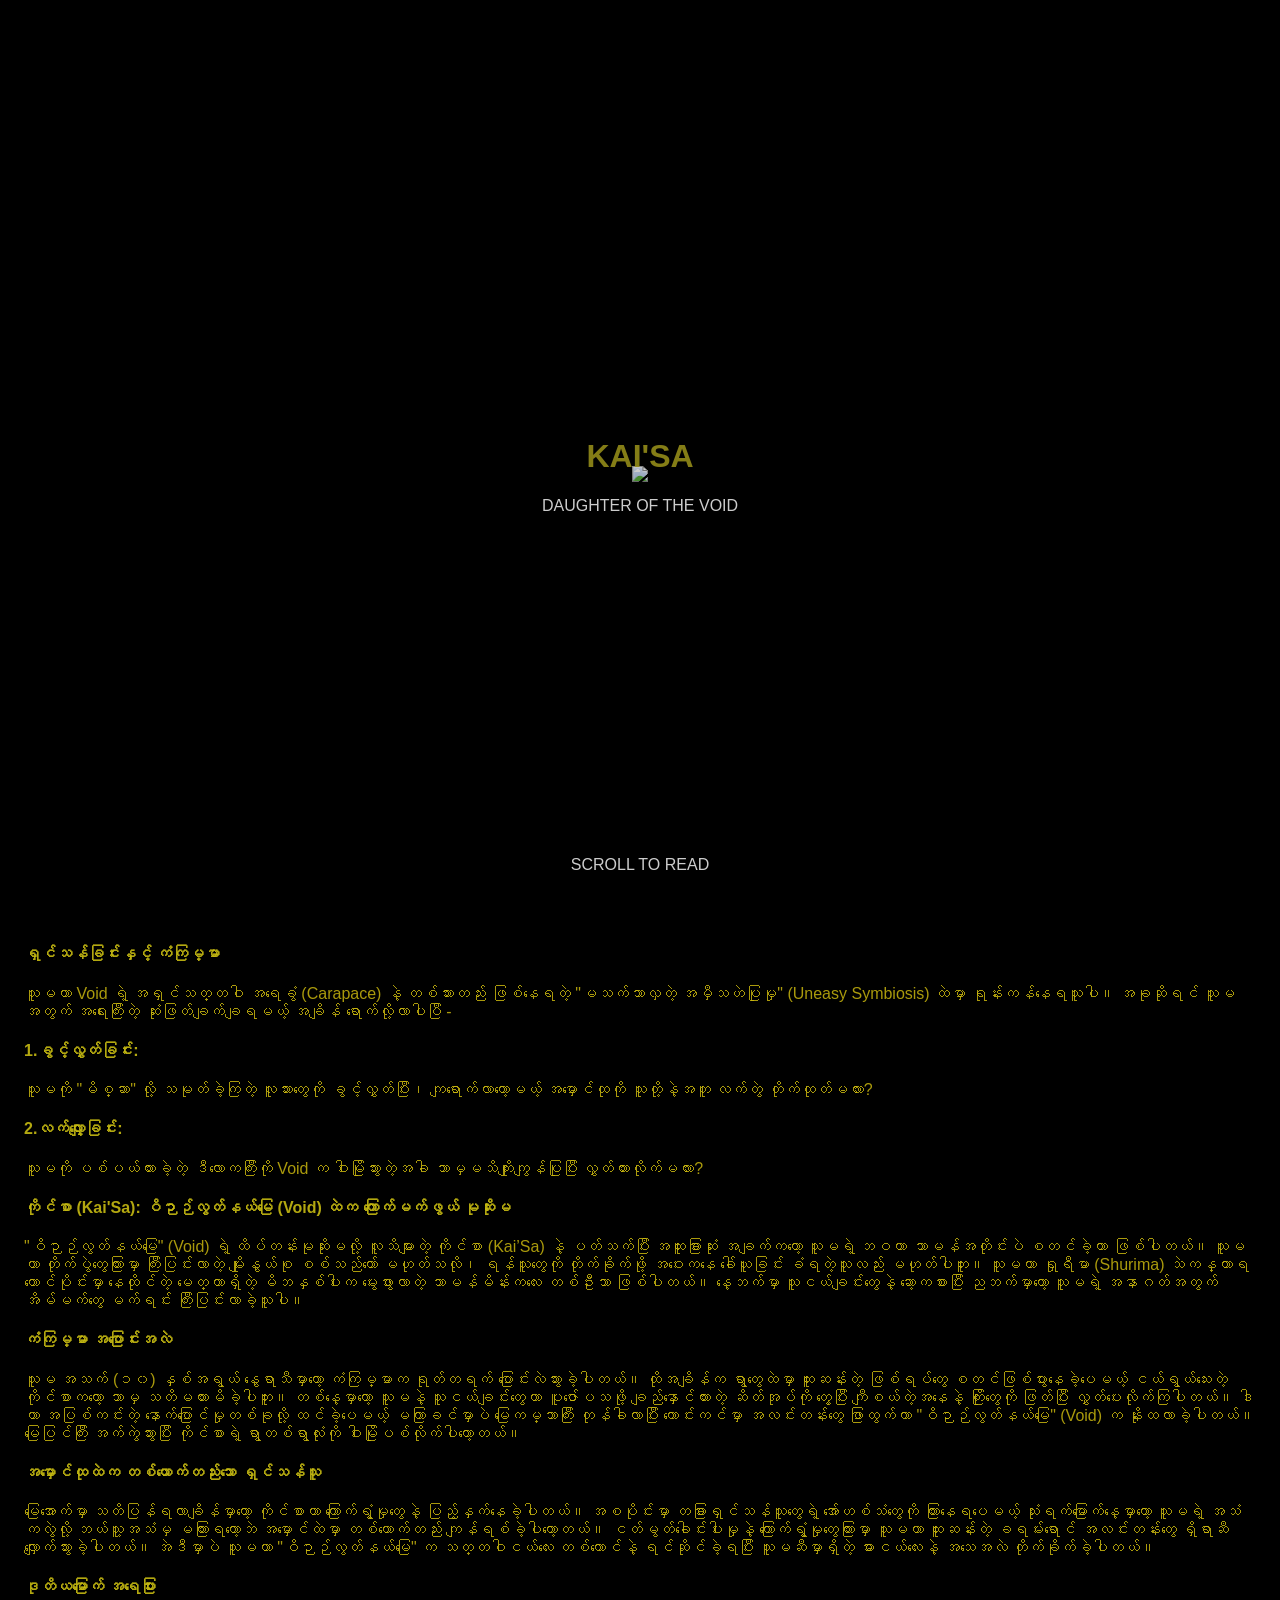
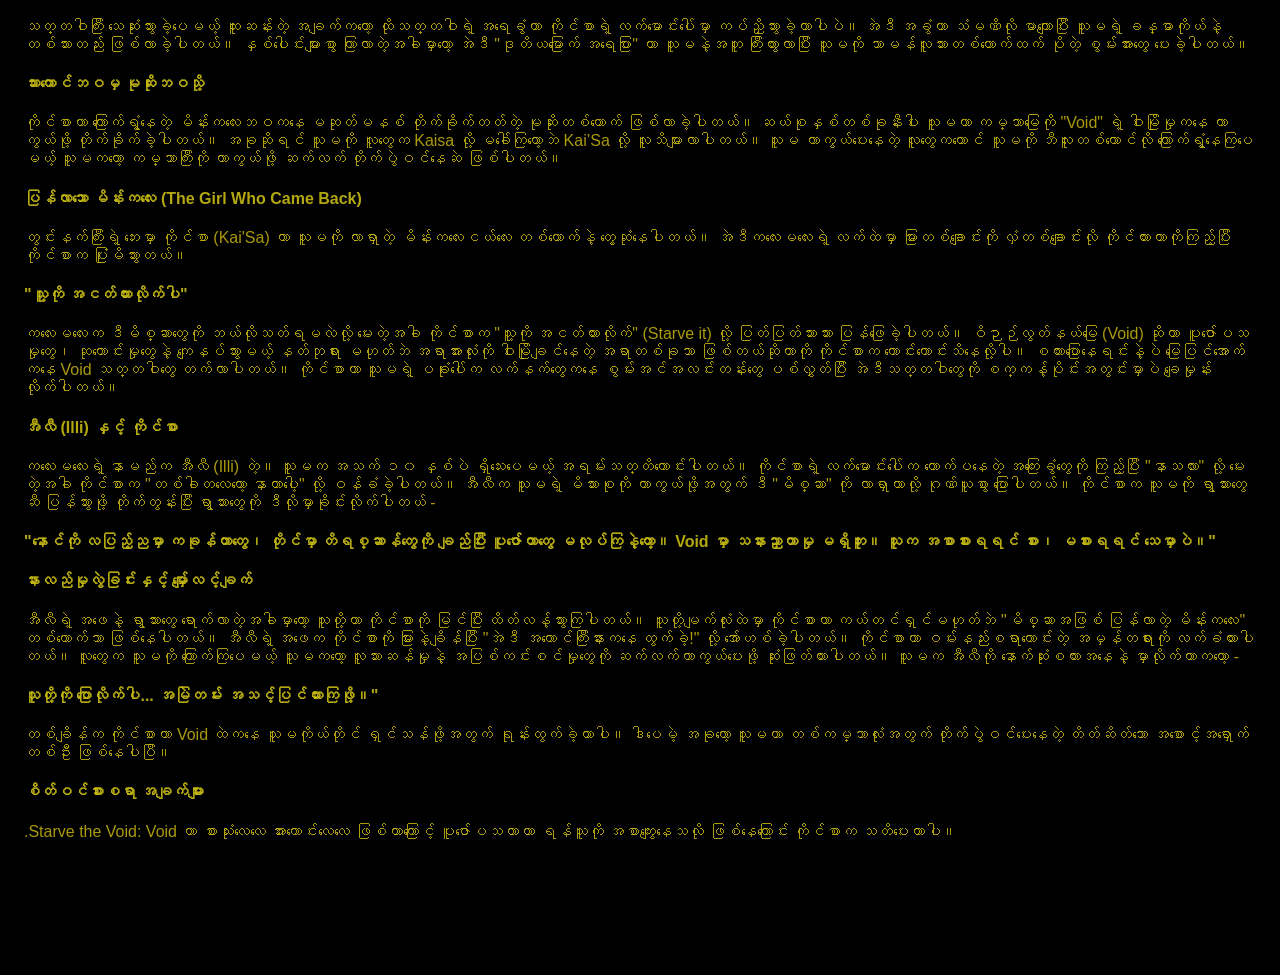
==== kaisa-history.html @ 7f5122af "Add files via upload" ====
<!DOCTYPE html>
<html lang="en">
<head>
    
    <meta charset="UTF-8">
    <meta name="viewport" content="width=device-width, initial-scale=1.0">
    <title>kaisa history</title>
     <link rel="stylesheet" href="champion.css">
</head>
<body>
     <div class="hero-container">
      <img src="https://ddragon.leagueoflegends.com/cdn/img/champion/splash/Kaisa_0.jpg">
      <div class="hero-text">
        <h1>KAI'SA </h1>
        <p>DAUGHTER OF THE VOID</p>
    </div>
     <div class="scroll-text">SCROLL TO READ</div>
    </div>
    <h4 data-aos="fade-up">ရှင်သန်ခြင်းနှင့် ကံကြမ္မာ</h4>
          <p data-aos="fade-up">သူမဟာ Void ရဲ့ အရှင်သတ္တဝါ အရေခွံ (Carapace) နဲ့ တစ်သားတည်း ဖြစ်နေရတဲ့ "မသက်သာလှတဲ့ အမှီသဟဲပြုမှု" (Uneasy Symbiosis) ထဲမှာ ရုန်းကန်နေရသူပါ။ အခုဆိုရင် သူမအတွက် အရေးကြီးတဲ့ ဆုံးဖြတ်ချက်ချရမယ့် အချိန် ရောက်လို့လာပါပြီ -</p>
          <h4 data-aos="fade-up">1.ခွင့်လွှတ်ခြင်း:</h4><p data-aos="fade-up">သူမကို "မိစ္ဆာ" လို့ သမုတ်ခဲ့ကြတဲ့ လူသားတွေကို ခွင့်လွှတ်ပြီး၊ ကျရောက်လာတော့မယ့် အမှောင်ထုကို သူတို့နဲ့အတူ လက်တွဲ တိုက်ထုတ်မလား?</p>
          <h4 data-aos="fade-up">2.လက်လျှော့ခြင်း:</h4>
          <p data-aos="fade-up">သူမကို ပစ်ပယ်ထားခဲ့တဲ့ ဒီလောကကြီးကို Void က ဝါးမြိုသွားတဲ့အခါ ဘာမှမသိကျိုးကျွန်ပြုပြီး လွှတ်ထားလိုက်မလား?</p>
          
    <h4 data-aos="fade-up">
ကိုင်စာ (Kai'Sa): ဝိဉာဉ်လွတ်နယ်မြေ (Void) ထဲက ကြောက်မက်ဖွယ် မုဆိုးမ
    </h4>
<p data-aos="fade-up">"ဝိဉာဉ်လွတ်နယ်မြေ" (Void) ရဲ့ ထိပ်တန်းမုဆိုးမလို့ လူသိများတဲ့ ကိုင်စာ (Kai’Sa) နဲ့ ပတ်သက်ပြီး အထူးခြားဆုံး အချက်ကတော့ သူမရဲ့ ဘဝဟာ သာမန်အတိုင်းပဲ စတင်ခဲ့တာ ဖြစ်ပါတယ်။ သူမဟာ တိုက်ပွဲတွေကြားမှာ ကြီးပြင်းလာတဲ့ မျိုးနွယ်စု စစ်သည်တော် မဟုတ်သလို၊ ရန်သူတွေကို တိုက်ခိုက်ဖို့ အဝေးကနေ ခေါ်ယူခြင်း ခံရတဲ့သူလည်း မဟုတ်ပါဘူး။ သူမဟာ ရှုရီမာ (Shurima) သဲကန္တာရ တောင်ပိုင်းမှာ နေထိုင်တဲ့ မေတ္တာရှိတဲ့ မိဘနှစ်ပါးက မွေးဖွားလာတဲ့ သာမန်မိန်းကလေး တစ်ဦးသာ ဖြစ်ပါတယ်။ နေ့ဘက်မှာ သူငယ်ချင်းတွေနဲ့ ဆော့ကစားပြီး ညဘက်မှာတော့ သူမရဲ့ အနာဂတ်အတွက် အိမ်မက်တွေ မက်ရင်း ကြီးပြင်းလာခဲ့သူပါ။</p>
    <h4 data-aos="fade-up">
    ကံကြမ္မာ အပြောင်းအလဲ
    </h4>
   <P data-aos="fade-up">
    သူမ အသက် (၁၀) နှစ်အရွယ် နွေရာသီမှာတော့ ကံကြမ္မာက ရုတ်တရက် ပြောင်းလဲသွားခဲ့ပါတယ်။ ထိုအချိန်က ရွာတွေထဲမှာ ထူးဆန်းတဲ့ ဖြစ်ရပ်တွေ စတင်ဖြစ်ပွားနေခဲ့ပေမယ့် ငယ်ရွယ်သေးတဲ့ ကိုင်စာကတော့ ဘာမှ သတိမထားမိခဲ့ပါဘူး။ တစ်နေ့မှာတော့ သူမနဲ့ သူငယ်ချင်းတွေဟာ ပူဇော်ပသဖို့ ချည်နှောင်ထားတဲ့ ဆိတ်အုပ်ကို တွေ့ပြီး ကျီစယ်တဲ့အနေနဲ့ ကြိုးတွေကို ဖြတ်ပြီး လွှတ်ပေးလိုက်ကြပါတယ်။ ဒါဟာ အပြစ်ကင်းတဲ့ နောက်ပြောင်မှုတစ်ခုလို့ ထင်ခဲ့ပေမယ့် မကြာခင်မှာပဲ မြေကမ္ဘာကြီး တုန်ခါလာပြီး ကောင်းကင်မှာ အလင်းတန်းတွေ ဖြာထွက်ကာ "ဝိဉာဉ်လွတ်နယ်မြေ" (Void) က နိုးထလာခဲ့ပါတယ်။ မြေပြင်ကြီး အက်ကွဲသွားပြီး ကိုင်စာရဲ့ ရွာတစ်ရွာလုံးကို ဝါးမြိုပစ်လိုက်ပါတော့တယ်။
   </P>
   <h4 data-aos="fade-up">အမှောင်ထုထဲက တစ်ယောက်တည်းသော ရှင်သန်သူ</h4>
      <p data-aos="fade-up">
    မြေအောက်မှာ သတိပြန်ရလာချိန်မှာတော့ ကိုင်စာဟာ ကြောက်ရွံ့မှုတွေနဲ့ ပြည့်နှက်နေခဲ့ပါတယ်။ အစပိုင်းမှာ တခြားရှင်သန်သူတွေရဲ့ အော်ဟစ်သံတွေကို ကြားနေရပေမယ့် သုံးရက်မြောက်နေ့မှာတော့ သူမရဲ့ အသံကလွဲလို့ ဘယ်သူ့အသံမှ မကြားရတော့ဘဲ အမှောင်ထဲမှာ တစ်ယောက်တည်း ကျန်ရစ်ခဲ့ပါတော့တယ်။

ငတ်မွတ်ခေါင်းပါးမှုနဲ့ ကြောက်ရွံ့မှုတွေကြားမှာ သူမဟာ ထူးဆန်းတဲ့ ခရမ်းရောင် အလင်းတန်းတွေ ရှိရာဆီ လျှောက်သွားခဲ့ပါတယ်။ အဲဒီမှာပဲ သူမဟာ "ဝိဉာဉ်လွတ်နယ်မြေ" က သတ္တဝါငယ်လေး တစ်ကောင်နဲ့ ရင်ဆိုင်ခဲ့ရပြီး သူမဆီမှာရှိတဲ့ ဓားငယ်လေးနဲ့ အသေအလဲ တိုက်ခိုက်ခဲ့ပါတယ်။
     </p>
   <h4 data-aos="fade-up">ဒုတိယမြောက် အရေပြား</h4>
   <p data-aos="fade-up">
    သတ္တဝါကြီး သေဆုံးသွားခဲ့ပေမယ့် ထူးဆန်းတဲ့ အချက်ကတော့ ထိုသတ္တဝါရဲ့ အရေခွံဟာ ကိုင်စာရဲ့ လက်မောင်းပေါ်မှာ ကပ်ညှိသွားခဲ့တာပါပဲ။ အဲဒီ အခွံဟာ သံမဏိလို မာကျောပြီး သူမရဲ့ ခန္ဓာကိုယ်နဲ့ တစ်သားတည်း ဖြစ်လာခဲ့ပါတယ်။ နှစ်ပေါင်းများစွာ ကြာလာတဲ့အခါမှာတော့ အဲဒီ "ဒုတိယမြောက် အရေပြား" ဟာ သူမနဲ့အတူ ကြီးထွားလာပြီး သူမကို သာမန်လူသားတစ်ယောက်ထက် ပိုတဲ့ စွမ်းအားတွေ ပေးခဲ့ပါတယ်။
   </p>
   <h4 data-aos="fade-up">သားကောင်ဘဝမှ မုဆိုးဘဝသို့</h4>
   <P data-aos="fade-up">
    ကိုင်စာဟာ ကြောက်ရွံ့နေတဲ့ မိန်းကလေးဘဝကနေ မဆုတ်မနစ် တိုက်ခိုက်တတ်တဲ့ မုဆိုးတစ်ယောက် ဖြစ်လာခဲ့ပါတယ်။ ဆယ်စုနှစ်တစ်ခုနီးပါး သူမဟာ ကမ္ဘာမြေကို "Void" ရဲ့ ဝါးမြိုမှုကနေ ကာကွယ်ဖို့ တိုက်ခိုက်ခဲ့ပါတယ်။

အခုဆိုရင် သူမကို လူတွေက Kaisa လို့ မခေါ်ကြတော့ဘဲ Kai’Sa လို့ လူသိများလာပါတယ်။ သူမ ကာကွယ်ပေးနေတဲ့ လူတွေကတောင် သူမကို ဘီလူးတစ်ကောင်လို ကြောက်ရွံ့နေကြပေမယ့် သူမကတော့ ကမ္ဘာကြီးကို ကာကွယ်ဖို့ ဆက်လက် တိုက်ပွဲဝင်နေဆဲ ဖြစ်ပါတယ်။
   </P>
       <h4 data-aos="fade-up">ပြန်လာသော မိန်းကလေး (The Girl Who Came Back)</h4>
       <p data-aos="fade-up">တွင်းနက်ကြီးရဲ့ ဘေးမှာ ကိုင်စာ (Kai'Sa) ဟာ သူမကို လာရှာတဲ့ မိန်းကလေးငယ်လေး တစ်ယောက်နဲ့ တွေ့ဆုံနေပါတယ်။ အဲဒီကလေးမလေးရဲ့ လက်ထဲမှာ မြားတစ်ချောင်းကို လှံတစ်ချောင်းလို ကိုင်ထားတာကိုကြည့်ပြီး ကိုင်စာက ပြုံးမိသွားတယ်။</p>
       <h4 data-aos="fade-up">"သူ့ကို အငတ်ထားလိုက်ပါ"</h4>
       <p data-aos="fade-up">ကလေးမလေးက ဒီမိစ္ဆာတွေကို ဘယ်လိုသတ်ရမလဲလို့ မေးတဲ့အခါ ကိုင်စာက "သူ့ကို အငတ်ထားလိုက်" (Starve it) လို့ ပြတ်ပြတ်သားသား ပြန်ဖြေခဲ့ပါတယ်။ ဝိဉာဉ်လွတ်နယ်မြေ (Void) ဆိုတာ ပူဇော်ပသမှုတွေ၊ ဆုတောင်းမှုတွေနဲ့ ကျေနပ်သွားမယ့် နတ်ဘုရား မဟုတ်ဘဲ အရာအားလုံးကို ဝါးမြိုချင်နေတဲ့ အရာတစ်ခုသာ ဖြစ်တယ်ဆိုတာကို ကိုင်စာက ကောင်းကောင်းသိနေလို့ပါ။

စကားပြောနေရင်းနဲ့ပဲ မြေပြင်အောက်ကနေ Void သတ္တဝါတွေ တက်လာပါတယ်။ ကိုင်စာဟာ သူမရဲ့ ပခုံးပေါ်က လက်နက်တွေကနေ စွမ်းအင်အလင်းတန်းတွေ ပစ်လွှတ်ပြီး အဲဒီသတ္တဝါတွေကို စက္ကန့်ပိုင်းအတွင်းမှာပဲ ချေမှုန်းလိုက်ပါတယ်။</p>
         <h4 data-aos="fade-up">အီလီ (Illi) နှင့် ကိုင်စာ</h4>
         <p data-aos="fade-up">ကလေးမလေးရဲ့ နာမည်က အီလီ (Illi) တဲ့။ သူမက အသက် ၁၀ နှစ်ပဲ ရှိသေးပေမယ့် အရမ်းသတ္တိကောင်းပါတယ်။ ကိုင်စာရဲ့ လက်မောင်းပေါ်က တောက်ပနေတဲ့ အကြေးခွံတွေကို ကြည့်ပြီး "နာသလား" လို့ မေးတဲ့အခါ ကိုင်စာက "တစ်ခါတလေတော့ နာတာပေါ့" လို့ ဝန်ခံခဲ့ပါတယ်။

အီလီက သူမရဲ့ မိသားစုကို ကာကွယ်ဖို့အတွက် ဒီ "မိစ္ဆာ" ကို လာရှာတာလို့ ဂုဏ်ယူစွာ ပြောပါတယ်။ ကိုင်စာက သူမကို ရွာသားတွေဆီ ပြန်သွားဖို့ တိုက်တွန်းပြီး ရွာသားတွေကို ဒီလိုမှာခိုင်းလိုက်ပါတယ် -
</p>
           <h4 data-aos="fade-up">"နောင်ကို လပြည့်ညမှာ ကခုန်တာတွေ၊ တိုင်မှာ တိရစ္ဆာန်တွေကို ချည်ပြီး ပူဇော်တာတွေ မလုပ်ကြနဲ့တော့။ Void မှာ သနားညှာတာမှု မရှိဘူး။ သူက အစာစားရရင် စား၊ မစားရရင် သေမှာပဲ။"</h4>
           <h4 data-aos="fade-up">နားလည်မှုလွဲခြင်းနှင့် မျှော်လင့်ချက်</h4>
           <p data-aos="fade-up">အီလီရဲ့ အဖေနဲ့ ရွာသားတွေ ရောက်လာတဲ့အခါမှာတော့ သူတို့ဟာ ကိုင်စာကို မြင်ပြီး ထိတ်လန့်သွားကြပါတယ်။ သူတို့မျက်လုံးထဲမှာ ကိုင်စာဟာ ကယ်တင်ရှင်မဟုတ်ဘဲ "မိစ္ဆာအဖြစ် ပြန်လာတဲ့ မိန်းကလေး" တစ်ယောက်သာ ဖြစ်နေပါတယ်။ အီလီရဲ့ အဖေက ကိုင်စာကို မြားနဲ့ချိန်ပြီး "အဲဒီ အကောင်ကြီးနားကနေ ထွက်ခဲ့!" လို့ အော်ဟစ်ခဲ့ပါတယ်။

ကိုင်စာဟာ ဝမ်းနည်းစရာကောင်းတဲ့ အမှန်တရားကို လက်ခံထားပါတယ်။ လူတွေက သူမကို ကြောက်ကြပေမယ့် သူမကတော့ လူသားဆန်မှုနဲ့ အပြစ်ကင်းစင်မှုတွေကို ဆက်လက်ကာကွယ်ပေးဖို့ ဆုံးဖြတ်ထားပါတယ်။

သူမက အီလီကို နောက်ဆုံးစကားအနေနဲ့ မှာလိုက်တာကတော့ -</p>
        <h4 data-aos="fade-up">သူတို့ကို ပြောလိုက်ပါ... အမြဲတမ်း အသင့်ပြင်ထားကြဖို့။"</h4>
        <p data-aos="fade-up">တစ်ချိန်က ကိုင်စာဟာ Void ထဲကနေ သူမကိုယ်တိုင် ရှင်သန်ဖို့အတွက် ရုန်းထွက်ခဲ့တာပါ။ ဒါပေမဲ့ အခုတော့ သူမဟာ တစ်ကမ္ဘာလုံးအတွက် တိုက်ပွဲဝင်ပေးနေတဲ့ တိတ်ဆိတ်သော အစောင့်အရှောက်တစ်ဦး ဖြစ်နေပါပြီ။</p>
        <h4 data-aos="fade-up">စိတ်ဝင်စားစရာ အချက်များ</h4>
          <p data-aos="fade-up">.Starve the Void: Void ဟာ စားသုံးလေလေ အားကောင်းလေလေ ဖြစ်တာကြောင့် ပူဇော်ပသတာဟာ ရန်သူကို အစာကျွေးနေသလို ဖြစ်နေကြောင်း ကိုင်စာက သတိပေးတာပါ။</p>
          <P data-aos="fade-up">.The Mask: သူမ မျက်နှာကို သံချပ်ကာဖုံးလိုက်တဲ့အခါ ထွက်ပေါ်လာတဲ့ အသံဟာ တကယ့် မိစ္ဆာသံလို ဖြစ်သွားတာကြောင့် လူတွေက သူမကို ပိုကြောက်ကြတာ ဖြစ်ပါတယ်။</P>

           <link href="https://unpkg.com/aos@2.3.1/dist/aos.css" rel="stylesheet">

<script src="https://unpkg.com/aos@2.3.1/dist/aos.js"></script>
<script>
  AOS.init();
</script>
</body>
</html>
---- champion.css ----
.back-btn{
            display:inline-block;
            padding: 10px 20px;
            background-color: #111;
            color: #00cfbc;
            text-decoration: none;
            border:2px solid #00cfbc;
            border-radius: 5px;
            font-weight: bold;
            transition: 0.3s;
            margin-bottom: 20px;}
            .back-btn:hover{
                background-color: #00cfbc ;
                color: #fff;
                box-shadow: 0 0 15px #00cfbc;
                        }
        
        body{
            background-color: black;
            font-family: 'Source Sans pro',Arial,sans-serif;
            font-size: 16px;
            padding: 1em;
            color:#cebb0ed2;
        
        }
        h1{
            color:#b6ac1fe7;
        }
        h4{
            color:rgba(197, 185, 18, 0.911);
        }


        .card{
            width:280px;
            height:200px;
            overflow:hidden;
            border-radius:8px;
            transform:box-shadow 0.3s;
            display:inline-block;
            margin:15px;
            vertical-align: top;
            text-align: center;
        }
        .image-box{
            width:100%;
            height: 160px;
            overflow:hidden;
            border-radius: 10px;
        }
        .image-box img{
            width: 100%;
            height:100%;
            object-fit:cover;
            transition: transform 0.4s ease;
        }
            .image-container{
            display:flex;
            flex-wrap: wrap;
            gap:20px;
            padding:10px
        }
        .card:hover{
            box-shadow: 0 10px 20px rgba(0,0,0,0.5) ;
            cursor: pointer;
        }
        .card:hover .image-box img{
            transform:scale(1.1);
        }
        .card img{
            width:100%;
            height:100%;
            object-fit: cover;
            transition: transform 0.3s ease;
        }
        .card:hover img{
            transform: scale(1.1);
        }
        .card p{
            color:#cca352;
            margin-top:10px;
            font-size:14px;
            font-weight: bold;
            text-transform: uppercase;
            display:block;
        }
       card{
            flex: 0 0 300px;
        }
        .img{
            width:100%;
            height:auto;
            object-fit:cover;
            image-rendering:auto;
        }
        .hero-container{
    

            height: 100vh;
            display: flex;
            flex-direction: column;
            justify-content: center;
            align-items: center;
            position: relative;
            overflow:hidden;}
            .hero-container::after{
                content: "";
                position:absolute;
                top:0;
                left:0;
                width:100%;
                height: 100%;
                background:rgba(0,0,0,0.2);
                z-index:2;
            }
            .scroll-text{
                color: white;
                bottom:50px;
                position: absolute;
                animation: blink 2s infinite;

            }
            @keyframes blink {
            0% { opacity: 1; }
            50% { opacity: 0.5; }
            100% { opacity: 1; }
            }
            
        .hero-video{
            width: 100%;
            height:100%;
            object-fit:cover;
            object-position: center 20%;

        }
        .hero-text{
            z-index:2;
            position:absolute;
            top:50%;
            left:50%;
            transform:translate(-50%,-50%);
            color:white;
            text-align: center;
        }
        .history-link-container{
            text-align: center;
            margin:50px 0;
        }
        .history-btn{
            padding: 15px 40px;
            background-color: transparent;
            color:#cca352;
            border:2px solid #cca352;
            text-decoration: none;
            font-weight: bold;
            text-transform: uppercase;
            letter-spacing: 2px;
            transition: all 0.3s ease;
        }
        .history-btn:hover{
            background-color: #cca352;
            color:black;
            box-shadow: 0 0 15px rgba(204,163,82,0.6);
        }
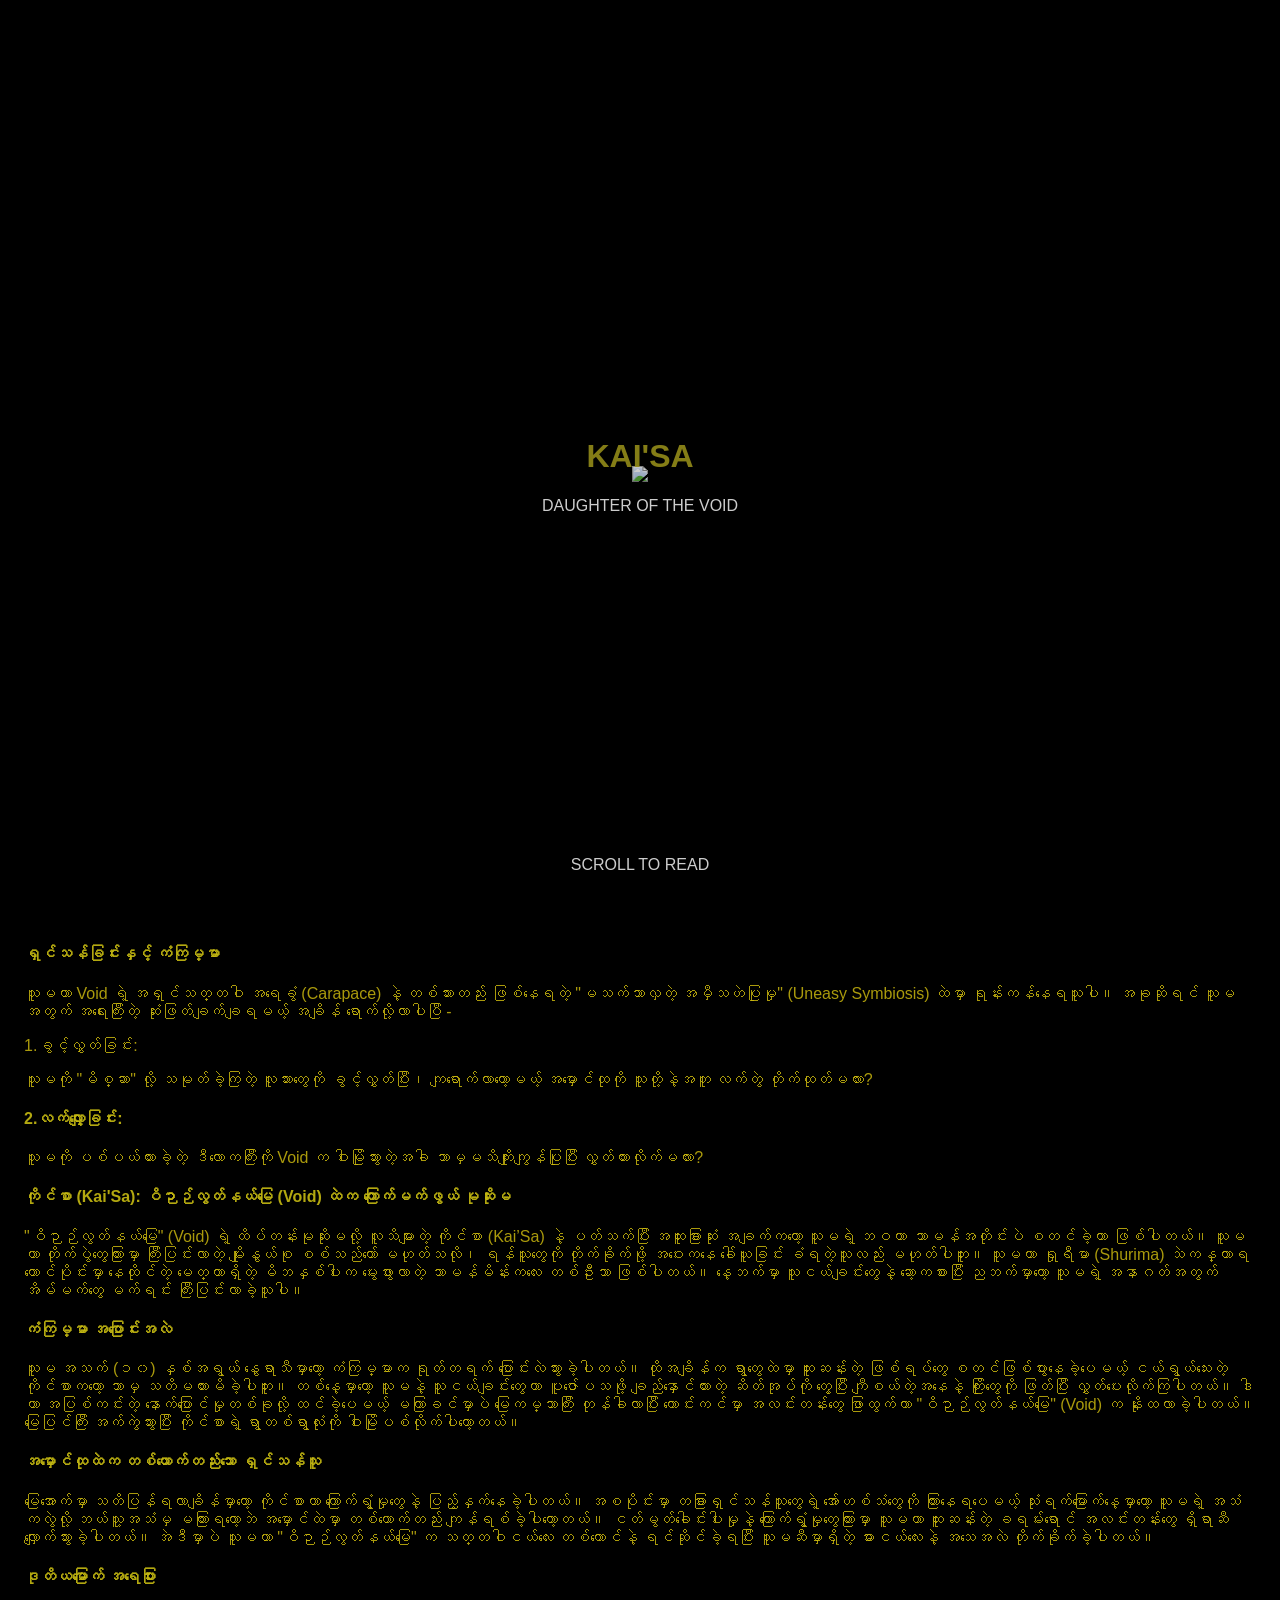
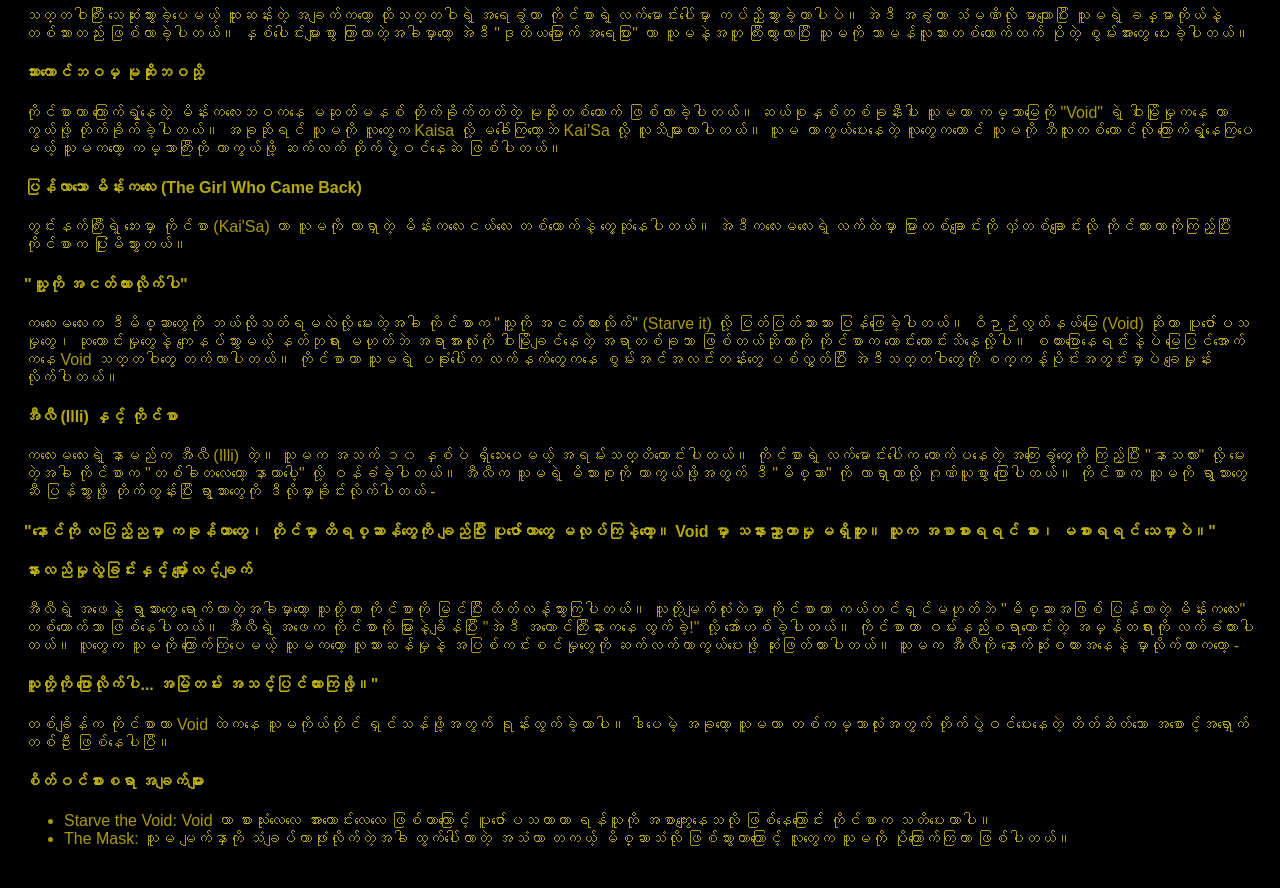
==== commit 368e9d7c: "Add files via upload" ====
--- a/kaisa-history.html
+++ b/kaisa-history.html
@@ -1,6 +1,12 @@
 <!DOCTYPE html>
 <html lang="en">
 <head>
+         <meta charset="UTF-8">
+    <meta name="viewport" content="width=device-width, initial-scale=1.0">
+    <title>League of legends Myanmar-Wild Rift Guide & History</title>
+    <meta name="description" content="League of Legends Myanmar website for Wild Rift Players.Find Champion
+     lore and guides in Burmese.">
+     
     
     <meta charset="UTF-8">
     <meta name="viewport" content="width=device-width, initial-scale=1.0">
@@ -15,63 +21,65 @@
         <p>DAUGHTER OF THE VOID</p>
     </div>
      <div class="scroll-text">SCROLL TO READ</div>
-    </div>
-    <h4 data-aos="fade-up">ရှင်သန်ခြင်းနှင့် ကံကြမ္မာ</h4>
-          <p data-aos="fade-up">သူမဟာ Void ရဲ့ အရှင်သတ္တဝါ အရေခွံ (Carapace) နဲ့ တစ်သားတည်း ဖြစ်နေရတဲ့ "မသက်သာလှတဲ့ အမှီသဟဲပြုမှု" (Uneasy Symbiosis) ထဲမှာ ရုန်းကန်နေရသူပါ။ အခုဆိုရင် သူမအတွက် အရေးကြီးတဲ့ ဆုံးဖြတ်ချက်ချရမယ့် အချိန် ရောက်လို့လာပါပြီ -</p>
-          <h4 data-aos="fade-up">1.ခွင့်လွှတ်ခြင်း:</h4><p data-aos="fade-up">သူမကို "မိစ္ဆာ" လို့ သမုတ်ခဲ့ကြတဲ့ လူသားတွေကို ခွင့်လွှတ်ပြီး၊ ကျရောက်လာတော့မယ့် အမှောင်ထုကို သူတို့နဲ့အတူ လက်တွဲ တိုက်ထုတ်မလား?</p>
-          <h4 data-aos="fade-up">2.လက်လျှော့ခြင်း:</h4>
-          <p data-aos="fade-up">သူမကို ပစ်ပယ်ထားခဲ့တဲ့ ဒီလောကကြီးကို Void က ဝါးမြိုသွားတဲ့အခါ ဘာမှမသိကျိုးကျွန်ပြုပြီး လွှတ်ထားလိုက်မလား?</p>
+    </div> 
+    <div class="fade" data-aos="fade-up" data-aos-duration="1000">
+    <h4 >ရှင်သန်ခြင်းနှင့် ကံကြမ္မာ</h4>
+          <p>သူမဟာ Void ရဲ့ အရှင်သတ္တဝါ အရေခွံ (Carapace) နဲ့ တစ်သားတည်း ဖြစ်နေရတဲ့ "မသက်သာလှတဲ့ အမှီသဟဲပြုမှု" (Uneasy Symbiosis) ထဲမှာ ရုန်းကန်နေရသူပါ။ အခုဆိုရင် သူမအတွက် အရေးကြီးတဲ့ ဆုံးဖြတ်ချက်ချရမယ့် အချိန် ရောက်လို့လာပါပြီ -</p>
+          <h4">1.ခွင့်လွှတ်ခြင်း:</h4><p data-aos="fade-up">သူမကို "မိစ္ဆာ" လို့ သမုတ်ခဲ့ကြတဲ့ လူသားတွေကို ခွင့်လွှတ်ပြီး၊ ကျရောက်လာတော့မယ့် အမှောင်ထုကို သူတို့နဲ့အတူ လက်တွဲ တိုက်ထုတ်မလား?</p>
+          <h4 >2.လက်လျှော့ခြင်း:</h4>
+          <p >သူမကို ပစ်ပယ်ထားခဲ့တဲ့ ဒီလောကကြီးကို Void က ဝါးမြိုသွားတဲ့အခါ ဘာမှမသိကျိုးကျွန်ပြုပြီး လွှတ်ထားလိုက်မလား?</p>
           
-    <h4 data-aos="fade-up">
+    <h4 >
 ကိုင်စာ (Kai'Sa): ဝိဉာဉ်လွတ်နယ်မြေ (Void) ထဲက ကြောက်မက်ဖွယ် မုဆိုးမ
     </h4>
-<p data-aos="fade-up">"ဝိဉာဉ်လွတ်နယ်မြေ" (Void) ရဲ့ ထိပ်တန်းမုဆိုးမလို့ လူသိများတဲ့ ကိုင်စာ (Kai’Sa) နဲ့ ပတ်သက်ပြီး အထူးခြားဆုံး အချက်ကတော့ သူမရဲ့ ဘဝဟာ သာမန်အတိုင်းပဲ စတင်ခဲ့တာ ဖြစ်ပါတယ်။ သူမဟာ တိုက်ပွဲတွေကြားမှာ ကြီးပြင်းလာတဲ့ မျိုးနွယ်စု စစ်သည်တော် မဟုတ်သလို၊ ရန်သူတွေကို တိုက်ခိုက်ဖို့ အဝေးကနေ ခေါ်ယူခြင်း ခံရတဲ့သူလည်း မဟုတ်ပါဘူး။ သူမဟာ ရှုရီမာ (Shurima) သဲကန္တာရ တောင်ပိုင်းမှာ နေထိုင်တဲ့ မေတ္တာရှိတဲ့ မိဘနှစ်ပါးက မွေးဖွားလာတဲ့ သာမန်မိန်းကလေး တစ်ဦးသာ ဖြစ်ပါတယ်။ နေ့ဘက်မှာ သူငယ်ချင်းတွေနဲ့ ဆော့ကစားပြီး ညဘက်မှာတော့ သူမရဲ့ အနာဂတ်အတွက် အိမ်မက်တွေ မက်ရင်း ကြီးပြင်းလာခဲ့သူပါ။</p>
+<p d>"ဝိဉာဉ်လွတ်နယ်မြေ" (Void) ရဲ့ ထိပ်တန်းမုဆိုးမလို့ လူသိများတဲ့ ကိုင်စာ (Kai’Sa) နဲ့ ပတ်သက်ပြီး အထူးခြားဆုံး အချက်ကတော့ သူမရဲ့ ဘဝဟာ သာမန်အတိုင်းပဲ စတင်ခဲ့တာ ဖြစ်ပါတယ်။ သူမဟာ တိုက်ပွဲတွေကြားမှာ ကြီးပြင်းလာတဲ့ မျိုးနွယ်စု စစ်သည်တော် မဟုတ်သလို၊ ရန်သူတွေကို တိုက်ခိုက်ဖို့ အဝေးကနေ ခေါ်ယူခြင်း ခံရတဲ့သူလည်း မဟုတ်ပါဘူး။ သူမဟာ ရှုရီမာ (Shurima) သဲကန္တာရ တောင်ပိုင်းမှာ နေထိုင်တဲ့ မေတ္တာရှိတဲ့ မိဘနှစ်ပါးက မွေးဖွားလာတဲ့ သာမန်မိန်းကလေး တစ်ဦးသာ ဖြစ်ပါတယ်။ နေ့ဘက်မှာ သူငယ်ချင်းတွေနဲ့ ဆော့ကစားပြီး ညဘက်မှာတော့ သူမရဲ့ အနာဂတ်အတွက် အိမ်မက်တွေ မက်ရင်း ကြီးပြင်းလာခဲ့သူပါ။</p>
     <h4 data-aos="fade-up">
     ကံကြမ္မာ အပြောင်းအလဲ
     </h4>
-   <P data-aos="fade-up">
+   <P >
     သူမ အသက် (၁၀) နှစ်အရွယ် နွေရာသီမှာတော့ ကံကြမ္မာက ရုတ်တရက် ပြောင်းလဲသွားခဲ့ပါတယ်။ ထိုအချိန်က ရွာတွေထဲမှာ ထူးဆန်းတဲ့ ဖြစ်ရပ်တွေ စတင်ဖြစ်ပွားနေခဲ့ပေမယ့် ငယ်ရွယ်သေးတဲ့ ကိုင်စာကတော့ ဘာမှ သတိမထားမိခဲ့ပါဘူး။ တစ်နေ့မှာတော့ သူမနဲ့ သူငယ်ချင်းတွေဟာ ပူဇော်ပသဖို့ ချည်နှောင်ထားတဲ့ ဆိတ်အုပ်ကို တွေ့ပြီး ကျီစယ်တဲ့အနေနဲ့ ကြိုးတွေကို ဖြတ်ပြီး လွှတ်ပေးလိုက်ကြပါတယ်။ ဒါဟာ အပြစ်ကင်းတဲ့ နောက်ပြောင်မှုတစ်ခုလို့ ထင်ခဲ့ပေမယ့် မကြာခင်မှာပဲ မြေကမ္ဘာကြီး တုန်ခါလာပြီး ကောင်းကင်မှာ အလင်းတန်းတွေ ဖြာထွက်ကာ "ဝိဉာဉ်လွတ်နယ်မြေ" (Void) က နိုးထလာခဲ့ပါတယ်။ မြေပြင်ကြီး အက်ကွဲသွားပြီး ကိုင်စာရဲ့ ရွာတစ်ရွာလုံးကို ဝါးမြိုပစ်လိုက်ပါတော့တယ်။
    </P>
-   <h4 data-aos="fade-up">အမှောင်ထုထဲက တစ်ယောက်တည်းသော ရှင်သန်သူ</h4>
-      <p data-aos="fade-up">
+   <h4 >အမှောင်ထုထဲက တစ်ယောက်တည်းသော ရှင်သန်သူ</h4>
+      <p >
     မြေအောက်မှာ သတိပြန်ရလာချိန်မှာတော့ ကိုင်စာဟာ ကြောက်ရွံ့မှုတွေနဲ့ ပြည့်နှက်နေခဲ့ပါတယ်။ အစပိုင်းမှာ တခြားရှင်သန်သူတွေရဲ့ အော်ဟစ်သံတွေကို ကြားနေရပေမယ့် သုံးရက်မြောက်နေ့မှာတော့ သူမရဲ့ အသံကလွဲလို့ ဘယ်သူ့အသံမှ မကြားရတော့ဘဲ အမှောင်ထဲမှာ တစ်ယောက်တည်း ကျန်ရစ်ခဲ့ပါတော့တယ်။
 
 ငတ်မွတ်ခေါင်းပါးမှုနဲ့ ကြောက်ရွံ့မှုတွေကြားမှာ သူမဟာ ထူးဆန်းတဲ့ ခရမ်းရောင် အလင်းတန်းတွေ ရှိရာဆီ လျှောက်သွားခဲ့ပါတယ်။ အဲဒီမှာပဲ သူမဟာ "ဝိဉာဉ်လွတ်နယ်မြေ" က သတ္တဝါငယ်လေး တစ်ကောင်နဲ့ ရင်ဆိုင်ခဲ့ရပြီး သူမဆီမှာရှိတဲ့ ဓားငယ်လေးနဲ့ အသေအလဲ တိုက်ခိုက်ခဲ့ပါတယ်။
      </p>
-   <h4 data-aos="fade-up">ဒုတိယမြောက် အရေပြား</h4>
-   <p data-aos="fade-up">
+   <h4 >ဒုတိယမြောက် အရေပြား</h4>
+   <p >
     သတ္တဝါကြီး သေဆုံးသွားခဲ့ပေမယ့် ထူးဆန်းတဲ့ အချက်ကတော့ ထိုသတ္တဝါရဲ့ အရေခွံဟာ ကိုင်စာရဲ့ လက်မောင်းပေါ်မှာ ကပ်ညှိသွားခဲ့တာပါပဲ။ အဲဒီ အခွံဟာ သံမဏိလို မာကျောပြီး သူမရဲ့ ခန္ဓာကိုယ်နဲ့ တစ်သားတည်း ဖြစ်လာခဲ့ပါတယ်။ နှစ်ပေါင်းများစွာ ကြာလာတဲ့အခါမှာတော့ အဲဒီ "ဒုတိယမြောက် အရေပြား" ဟာ သူမနဲ့အတူ ကြီးထွားလာပြီး သူမကို သာမန်လူသားတစ်ယောက်ထက် ပိုတဲ့ စွမ်းအားတွေ ပေးခဲ့ပါတယ်။
    </p>
-   <h4 data-aos="fade-up">သားကောင်ဘဝမှ မုဆိုးဘဝသို့</h4>
-   <P data-aos="fade-up">
+   <h4 >သားကောင်ဘဝမှ မုဆိုးဘဝသို့</h4>
+   <P>
     ကိုင်စာဟာ ကြောက်ရွံ့နေတဲ့ မိန်းကလေးဘဝကနေ မဆုတ်မနစ် တိုက်ခိုက်တတ်တဲ့ မုဆိုးတစ်ယောက် ဖြစ်လာခဲ့ပါတယ်။ ဆယ်စုနှစ်တစ်ခုနီးပါး သူမဟာ ကမ္ဘာမြေကို "Void" ရဲ့ ဝါးမြိုမှုကနေ ကာကွယ်ဖို့ တိုက်ခိုက်ခဲ့ပါတယ်။
 
 အခုဆိုရင် သူမကို လူတွေက Kaisa လို့ မခေါ်ကြတော့ဘဲ Kai’Sa လို့ လူသိများလာပါတယ်။ သူမ ကာကွယ်ပေးနေတဲ့ လူတွေကတောင် သူမကို ဘီလူးတစ်ကောင်လို ကြောက်ရွံ့နေကြပေမယ့် သူမကတော့ ကမ္ဘာကြီးကို ကာကွယ်ဖို့ ဆက်လက် တိုက်ပွဲဝင်နေဆဲ ဖြစ်ပါတယ်။
    </P>
-       <h4 data-aos="fade-up">ပြန်လာသော မိန်းကလေး (The Girl Who Came Back)</h4>
-       <p data-aos="fade-up">တွင်းနက်ကြီးရဲ့ ဘေးမှာ ကိုင်စာ (Kai'Sa) ဟာ သူမကို လာရှာတဲ့ မိန်းကလေးငယ်လေး တစ်ယောက်နဲ့ တွေ့ဆုံနေပါတယ်။ အဲဒီကလေးမလေးရဲ့ လက်ထဲမှာ မြားတစ်ချောင်းကို လှံတစ်ချောင်းလို ကိုင်ထားတာကိုကြည့်ပြီး ကိုင်စာက ပြုံးမိသွားတယ်။</p>
-       <h4 data-aos="fade-up">"သူ့ကို အငတ်ထားလိုက်ပါ"</h4>
-       <p data-aos="fade-up">ကလေးမလေးက ဒီမိစ္ဆာတွေကို ဘယ်လိုသတ်ရမလဲလို့ မေးတဲ့အခါ ကိုင်စာက "သူ့ကို အငတ်ထားလိုက်" (Starve it) လို့ ပြတ်ပြတ်သားသား ပြန်ဖြေခဲ့ပါတယ်။ ဝိဉာဉ်လွတ်နယ်မြေ (Void) ဆိုတာ ပူဇော်ပသမှုတွေ၊ ဆုတောင်းမှုတွေနဲ့ ကျေနပ်သွားမယ့် နတ်ဘုရား မဟုတ်ဘဲ အရာအားလုံးကို ဝါးမြိုချင်နေတဲ့ အရာတစ်ခုသာ ဖြစ်တယ်ဆိုတာကို ကိုင်စာက ကောင်းကောင်းသိနေလို့ပါ။
+       <h4>ပြန်လာသော မိန်းကလေး (The Girl Who Came Back)</h4>
+       <p >တွင်းနက်ကြီးရဲ့ ဘေးမှာ ကိုင်စာ (Kai'Sa) ဟာ သူမကို လာရှာတဲ့ မိန်းကလေးငယ်လေး တစ်ယောက်နဲ့ တွေ့ဆုံနေပါတယ်။ အဲဒီကလေးမလေးရဲ့ လက်ထဲမှာ မြားတစ်ချောင်းကို လှံတစ်ချောင်းလို ကိုင်ထားတာကိုကြည့်ပြီး ကိုင်စာက ပြုံးမိသွားတယ်။</p>
+       <h4>"သူ့ကို အငတ်ထားလိုက်ပါ"</h4>
+       <p>ကလေးမလေးက ဒီမိစ္ဆာတွေကို ဘယ်လိုသတ်ရမလဲလို့ မေးတဲ့အခါ ကိုင်စာက "သူ့ကို အငတ်ထားလိုက်" (Starve it) လို့ ပြတ်ပြတ်သားသား ပြန်ဖြေခဲ့ပါတယ်။ ဝိဉာဉ်လွတ်နယ်မြေ (Void) ဆိုတာ ပူဇော်ပသမှုတွေ၊ ဆုတောင်းမှုတွေနဲ့ ကျေနပ်သွားမယ့် နတ်ဘုရား မဟုတ်ဘဲ အရာအားလုံးကို ဝါးမြိုချင်နေတဲ့ အရာတစ်ခုသာ ဖြစ်တယ်ဆိုတာကို ကိုင်စာက ကောင်းကောင်းသိနေလို့ပါ။
 
 စကားပြောနေရင်းနဲ့ပဲ မြေပြင်အောက်ကနေ Void သတ္တဝါတွေ တက်လာပါတယ်။ ကိုင်စာဟာ သူမရဲ့ ပခုံးပေါ်က လက်နက်တွေကနေ စွမ်းအင်အလင်းတန်းတွေ ပစ်လွှတ်ပြီး အဲဒီသတ္တဝါတွေကို စက္ကန့်ပိုင်းအတွင်းမှာပဲ ချေမှုန်းလိုက်ပါတယ်။</p>
-         <h4 data-aos="fade-up">အီလီ (Illi) နှင့် ကိုင်စာ</h4>
-         <p data-aos="fade-up">ကလေးမလေးရဲ့ နာမည်က အီလီ (Illi) တဲ့။ သူမက အသက် ၁၀ နှစ်ပဲ ရှိသေးပေမယ့် အရမ်းသတ္တိကောင်းပါတယ်။ ကိုင်စာရဲ့ လက်မောင်းပေါ်က တောက်ပနေတဲ့ အကြေးခွံတွေကို ကြည့်ပြီး "နာသလား" လို့ မေးတဲ့အခါ ကိုင်စာက "တစ်ခါတလေတော့ နာတာပေါ့" လို့ ဝန်ခံခဲ့ပါတယ်။
+         <h4 >အီလီ (Illi) နှင့် ကိုင်စာ</h4>
+         <p >ကလေးမလေးရဲ့ နာမည်က အီလီ (Illi) တဲ့။ သူမက အသက် ၁၀ နှစ်ပဲ ရှိသေးပေမယ့် အရမ်းသတ္တိကောင်းပါတယ်။ ကိုင်စာရဲ့ လက်မောင်းပေါ်က တောက်ပနေတဲ့ အကြေးခွံတွေကို ကြည့်ပြီး "နာသလား" လို့ မေးတဲ့အခါ ကိုင်စာက "တစ်ခါတလေတော့ နာတာပေါ့" လို့ ဝန်ခံခဲ့ပါတယ်။
 
 အီလီက သူမရဲ့ မိသားစုကို ကာကွယ်ဖို့အတွက် ဒီ "မိစ္ဆာ" ကို လာရှာတာလို့ ဂုဏ်ယူစွာ ပြောပါတယ်။ ကိုင်စာက သူမကို ရွာသားတွေဆီ ပြန်သွားဖို့ တိုက်တွန်းပြီး ရွာသားတွေကို ဒီလိုမှာခိုင်းလိုက်ပါတယ် -
 </p>
-           <h4 data-aos="fade-up">"နောင်ကို လပြည့်ညမှာ ကခုန်တာတွေ၊ တိုင်မှာ တိရစ္ဆာန်တွေကို ချည်ပြီး ပူဇော်တာတွေ မလုပ်ကြနဲ့တော့။ Void မှာ သနားညှာတာမှု မရှိဘူး။ သူက အစာစားရရင် စား၊ မစားရရင် သေမှာပဲ။"</h4>
-           <h4 data-aos="fade-up">နားလည်မှုလွဲခြင်းနှင့် မျှော်လင့်ချက်</h4>
-           <p data-aos="fade-up">အီလီရဲ့ အဖေနဲ့ ရွာသားတွေ ရောက်လာတဲ့အခါမှာတော့ သူတို့ဟာ ကိုင်စာကို မြင်ပြီး ထိတ်လန့်သွားကြပါတယ်။ သူတို့မျက်လုံးထဲမှာ ကိုင်စာဟာ ကယ်တင်ရှင်မဟုတ်ဘဲ "မိစ္ဆာအဖြစ် ပြန်လာတဲ့ မိန်းကလေး" တစ်ယောက်သာ ဖြစ်နေပါတယ်။ အီလီရဲ့ အဖေက ကိုင်စာကို မြားနဲ့ချိန်ပြီး "အဲဒီ အကောင်ကြီးနားကနေ ထွက်ခဲ့!" လို့ အော်ဟစ်ခဲ့ပါတယ်။
+           <h4>"နောင်ကို လပြည့်ညမှာ ကခုန်တာတွေ၊ တိုင်မှာ တိရစ္ဆာန်တွေကို ချည်ပြီး ပူဇော်တာတွေ မလုပ်ကြနဲ့တော့။ Void မှာ သနားညှာတာမှု မရှိဘူး။ သူက အစာစားရရင် စား၊ မစားရရင် သေမှာပဲ။"</h4>
+           <h4>နားလည်မှုလွဲခြင်းနှင့် မျှော်လင့်ချက်</h4>
+           <p >အီလီရဲ့ အဖေနဲ့ ရွာသားတွေ ရောက်လာတဲ့အခါမှာတော့ သူတို့ဟာ ကိုင်စာကို မြင်ပြီး ထိတ်လန့်သွားကြပါတယ်။ သူတို့မျက်လုံးထဲမှာ ကိုင်စာဟာ ကယ်တင်ရှင်မဟုတ်ဘဲ "မိစ္ဆာအဖြစ် ပြန်လာတဲ့ မိန်းကလေး" တစ်ယောက်သာ ဖြစ်နေပါတယ်။ အီလီရဲ့ အဖေက ကိုင်စာကို မြားနဲ့ချိန်ပြီး "အဲဒီ အကောင်ကြီးနားကနေ ထွက်ခဲ့!" လို့ အော်ဟစ်ခဲ့ပါတယ်။
 
 ကိုင်စာဟာ ဝမ်းနည်းစရာကောင်းတဲ့ အမှန်တရားကို လက်ခံထားပါတယ်။ လူတွေက သူမကို ကြောက်ကြပေမယ့် သူမကတော့ လူသားဆန်မှုနဲ့ အပြစ်ကင်းစင်မှုတွေကို ဆက်လက်ကာကွယ်ပေးဖို့ ဆုံးဖြတ်ထားပါတယ်။
 
 သူမက အီလီကို နောက်ဆုံးစကားအနေနဲ့ မှာလိုက်တာကတော့ -</p>
-        <h4 data-aos="fade-up">သူတို့ကို ပြောလိုက်ပါ... အမြဲတမ်း အသင့်ပြင်ထားကြဖို့။"</h4>
-        <p data-aos="fade-up">တစ်ချိန်က ကိုင်စာဟာ Void ထဲကနေ သူမကိုယ်တိုင် ရှင်သန်ဖို့အတွက် ရုန်းထွက်ခဲ့တာပါ။ ဒါပေမဲ့ အခုတော့ သူမဟာ တစ်ကမ္ဘာလုံးအတွက် တိုက်ပွဲဝင်ပေးနေတဲ့ တိတ်ဆိတ်သော အစောင့်အရှောက်တစ်ဦး ဖြစ်နေပါပြီ။</p>
-        <h4 data-aos="fade-up">စိတ်ဝင်စားစရာ အချက်များ</h4>
-          <p data-aos="fade-up">.Starve the Void: Void ဟာ စားသုံးလေလေ အားကောင်းလေလေ ဖြစ်တာကြောင့် ပူဇော်ပသတာဟာ ရန်သူကို အစာကျွေးနေသလို ဖြစ်နေကြောင်း ကိုင်စာက သတိပေးတာပါ။</p>
-          <P data-aos="fade-up">.The Mask: သူမ မျက်နှာကို သံချပ်ကာဖုံးလိုက်တဲ့အခါ ထွက်ပေါ်လာတဲ့ အသံဟာ တကယ့် မိစ္ဆာသံလို ဖြစ်သွားတာကြောင့် လူတွေက သူမကို ပိုကြောက်ကြတာ ဖြစ်ပါတယ်။</P>
-
+        <h4 >သူတို့ကို ပြောလိုက်ပါ... အမြဲတမ်း အသင့်ပြင်ထားကြဖို့။"</h4>
+        <p>တစ်ချိန်က ကိုင်စာဟာ Void ထဲကနေ သူမကိုယ်တိုင် ရှင်သန်ဖို့အတွက် ရုန်းထွက်ခဲ့တာပါ။ ဒါပေမဲ့ အခုတော့ သူမဟာ တစ်ကမ္ဘာလုံးအတွက် တိုက်ပွဲဝင်ပေးနေတဲ့ တိတ်ဆိတ်သော အစောင့်အရှောက်တစ်ဦး ဖြစ်နေပါပြီ။</p>
+        <h4>စိတ်ဝင်စားစရာ အချက်များ</h4>
+        <ul>
+          <li >Starve the Void: Void ဟာ စားသုံးလေလေ အားကောင်းလေလေ ဖြစ်တာကြောင့် ပူဇော်ပသတာဟာ ရန်သူကို အစာကျွေးနေသလို ဖြစ်နေကြောင်း ကိုင်စာက သတိပေးတာပါ။</li>
+          <li >The Mask: သူမ မျက်နှာကို သံချပ်ကာဖုံးလိုက်တဲ့အခါ ထွက်ပေါ်လာတဲ့ အသံဟာ တကယ့် မိစ္ဆာသံလို ဖြစ်သွားတာကြောင့် လူတွေက သူမကို ပိုကြောက်ကြတာ ဖြစ်ပါတယ်။</li>
+          </ul></div>
            <link href="https://unpkg.com/aos@2.3.1/dist/aos.css" rel="stylesheet">
 
 <script src="https://unpkg.com/aos@2.3.1/dist/aos.js"></script>
--- a/champion.css
+++ b/champion.css
@@ -84,9 +84,8 @@
             text-transform: uppercase;
             display:block;
         }
-       card{
-            flex: 0 0 300px;
-        }
+      
+        
         .img{
             width:100%;
             height:auto;
@@ -163,7 +162,8 @@
             box-shadow: 0 0 15px rgba(204,163,82,0.6);
         }
        
-      
+    
+
         
   
 
